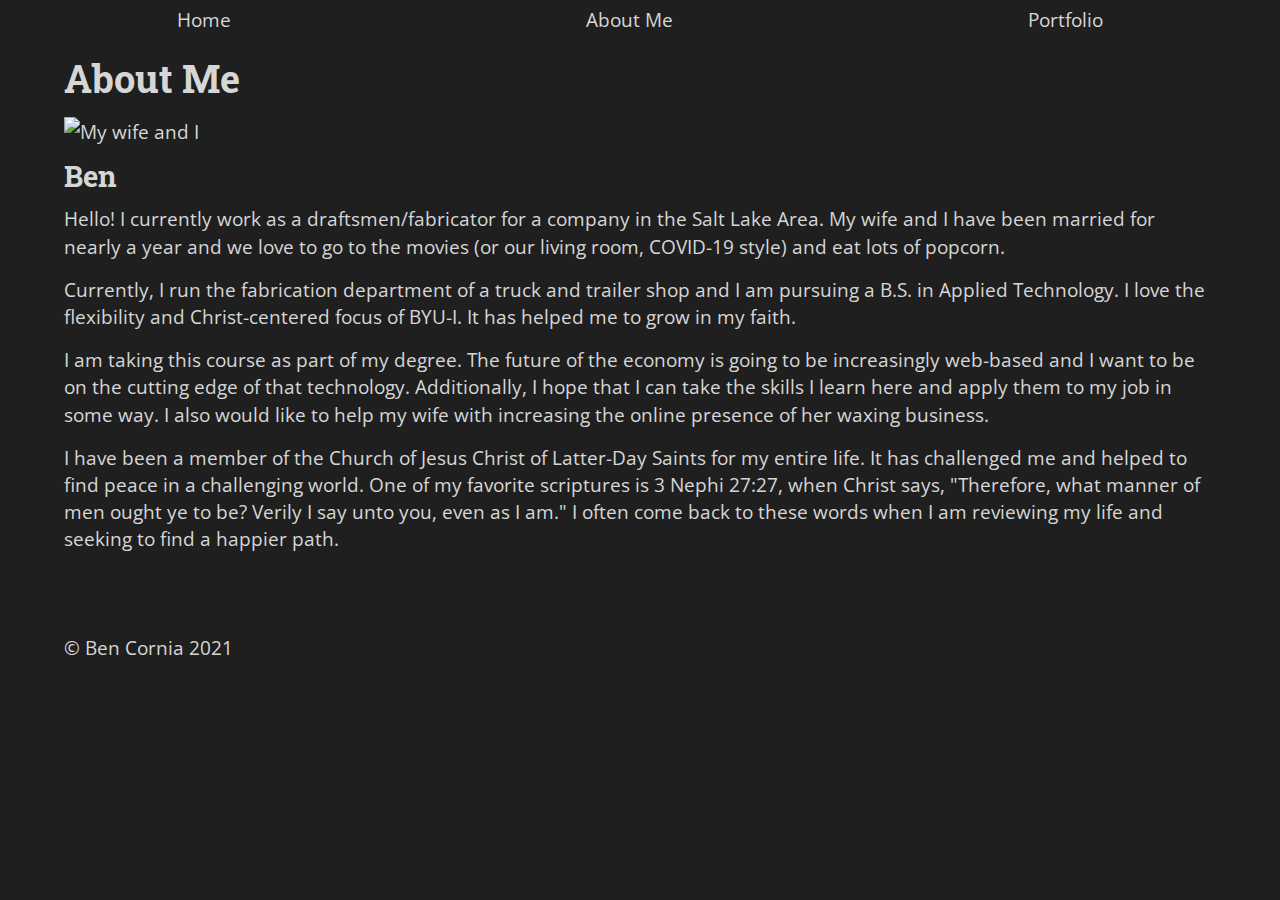
==== aboutme.html @ ccf112ab "added about me page" ====
<!DOCTYPE html>
<html lang="en-us">
<head>
    <meta charset="utf-8">
    <link type="text/css" rel="stylesheet" href="styles.css">
  <title>About Me</title>
</head> 

<body>
    <header>
      <div class="navbar">
        <ul>
          <a href="index.html"><li>Home</li></a>
          <a href="aboutme.html"><li>About Me</li></a>
          <a href="https://github.com/bencornia"><li>Portfolio</li></a>
        </ul>
      </div>
  
    </header>

  <main>
      <div class="container about-info">
        <h1>About Me</h1>
        <img alt="My wife and I" src="https://cdn.glitch.com/0ef94478-1cff-4aec-a3d5-2b892c4e4601%2Frsz_1img_4159_2.jpg?v=1602044216620" style="width:300px">
            
        <h2>Ben</h2>
        <p>
            Hello! I currently work as a draftsmen/fabricator for a company in the Salt Lake Area. 
            My wife and I have been married for nearly a year 
            and we love to go to the movies (or our living room, COVID-19 style) and eat lots of popcorn.
        <p>
            Currently, I run the fabrication department of a truck and trailer shop and I am pursuing
            a B.S. in Applied Technology. I love the flexibility and Christ-centered focus of BYU-I. It has helped  
            me to grow in my faith.
        </p>
        <p>
            I am taking this course as part of my degree. The future of the economy is going to be increasingly
            web-based and I want to be on the cutting edge of that technology. Additionally, I hope that
            I can take the skills I learn here and apply them to my job in some way. I also would like
            to help my wife with increasing the online presence of her waxing business. 
        <p>
            I have been a member of the Church of Jesus Christ of Latter-Day Saints for my entire life. It has challenged me and helped to
            find peace in a challenging world. One of my favorite scriptures is 3 Nephi 27:27, when  
            Christ says, "Therefore, what manner of men ought ye to be? Verily I say unto you, even  
            as I am." I often come back to these words when I am reviewing my life and seeking to find
            a happier path.
        </p>
    </div>
  </main>

  
  <footer>
    <div class="container">
      <p>&copy Ben Cornia 2021</p>
    </div>
        
  </footer>
  </body>

</html>
---- styles.css ----
@import url('https://fonts.googleapis.com/css2?family=Open+Sans&display=swap');
@import url('https://fonts.googleapis.com/css2?family=Open+Sans&family=Roboto+Slab:wght@800&display=swap');

:root {
    --clr-primary: #1F1F1F;
    --clr-text: #D6D6D6;
    --clr-nav: #141414;
    --clr-nav-hover: #1F1F1F;
    --clr-nav-active: #D6D6D6;
    --clr-nav-shadow: #000000;
    

    --ff-primary: 'Open Sans', sans-serif;
    --ff-heading: 'Roboto Slab', serif;
}


*,
*::before,
*::after {
    box-sizing: border-box;
}

html,
body {
    height: 100%;
}
body {
    font-family: var(--ff-primary);
    background-color: var(--clr-primary);
    color: var(--clr-text);
    font-size: 1.2rem;
    line-height: 1.6em;
}



body,
h1,
h2,
h3,
p {

    margin: 0;
}


h1,
h2,
h3 {
    font-family: var(--ff-heading);
    line-height: 2;
}


img {
    width: 100%;
} 



section {
    padding: 1rem;
    
}

.container {
    margin: 0 auto;   
    width: min(90%, 76rem);

}
    
  
    
.navbar a {
    color: var(--clr-text);
    text-decoration: none;
   
}

.navbar a:hover {
    color: var(--clr-primary);
    background: var(--clr-nav-active);
}

.navbar a:active {
    color: var(--clr-primary);
    background: var(--clr-nav-active);
}

ul {
    list-style-type: none;
    margin: 0;
    padding: 0;
    display: flex;
    justify-content: space-around;
    

}

li {
    padding: .25em;
    margin: 0 .5em 0 .5em;
    
}

.portfolio .container {
    display: grid;
    grid-template-columns: auto auto auto;
    grid-auto-rows: min-content;
    justify-content: space-between;
    
}

.card {
    width: 20rem;
    box-shadow: 1px 1px 4px 1px #888;
    border-radius: 3px;
    background-color: white;
    overflow: hidden;
    
  }



.portfolio h2 {
    grid-area: 1/1/2/2;
}

.portfolio .container :nth-child(2) {
    grid-area: 2/1/3/2;
}

.portfolio .container :nth-child(3) {
    grid-area: 2/2/3/3;
}

.portfolio .container :nth-child(4) {
    grid-area: 2/3/3/4;
}


.meter {
    border-radius: 1rem;
    border: .4rem solid gray;
   
    
   
}

.level {    
    border-radius: .5rem;
    background: yellow;
    padding: 1em;
    
}


.css {
    width: 40%;
}

.python {
    width: 30%;
}

.sql {
    width: 20%;
}

.experience-info {
    display: grid;
    grid-template-columns: auto auto;
    grid-template-rows: auto auto;
    align-items: center;
}

.experience-info h3 {
    grid-area: 1/1;
}

.experience-year {
    grid-area: 1/2;
    justify-self: right;
}

.experience-description {
    grid-area: 2/1/3/3;
  
}

footer {
    margin-top: 5rem;
}


.about-info p {
    line-height: 1.7rem;
    margin-bottom: 1rem;
}
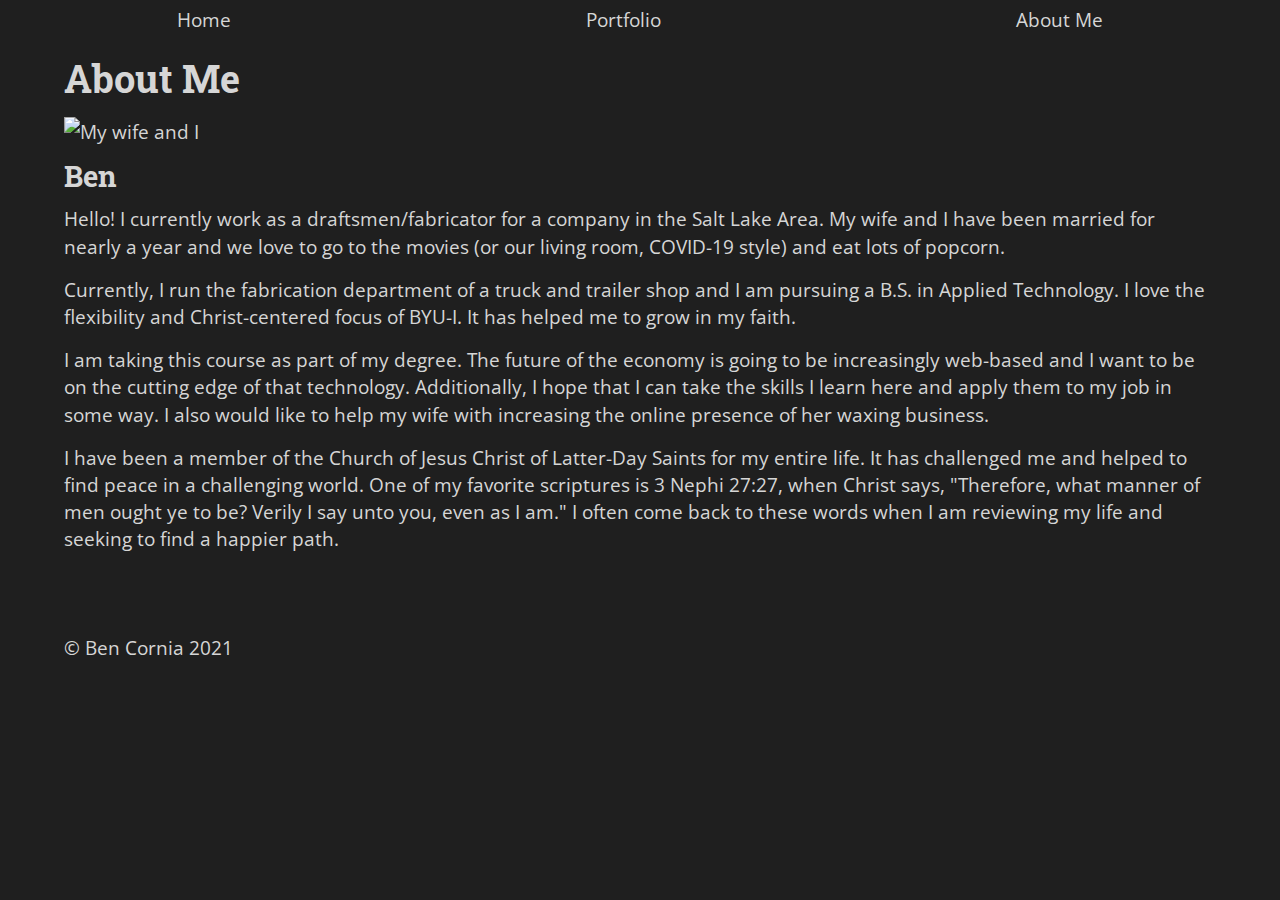
==== commit 503f2afd: "fixed card responsiveness" ====
--- a/aboutme.html
+++ b/aboutme.html
@@ -11,8 +11,8 @@
       <div class="navbar">
         <ul>
           <a href="index.html"><li>Home</li></a>
+          <a href="https://github.com/bencornia?tab=repositories"><li>Portfolio</li></a>
           <a href="aboutme.html"><li>About Me</li></a>
-          <a href="https://github.com/bencornia"><li>Portfolio</li></a>
         </ul>
       </div>
   
--- a/styles.css
+++ b/styles.css
@@ -104,40 +104,25 @@
     
 }
 
-.portfolio .container {
-    display: grid;
-    grid-template-columns: auto auto auto;
-    grid-auto-rows: min-content;
+.flow {
+    display: flex;
+    flex-wrap: wrap;
     justify-content: space-between;
+    align-items: center;
     
 }
 
 .card {
     width: 20rem;
+    height: 21rem;
     box-shadow: 1px 1px 4px 1px #888;
     border-radius: 3px;
     background-color: white;
     overflow: hidden;
-    
+    margin-bottom: 1rem;
+    text-align: center;
   }
 
-
-
-.portfolio h2 {
-    grid-area: 1/1/2/2;
-}
-
-.portfolio .container :nth-child(2) {
-    grid-area: 2/1/3/2;
-}
-
-.portfolio .container :nth-child(3) {
-    grid-area: 2/2/3/3;
-}
-
-.portfolio .container :nth-child(4) {
-    grid-area: 2/3/3/4;
-}
 
 
 .meter {
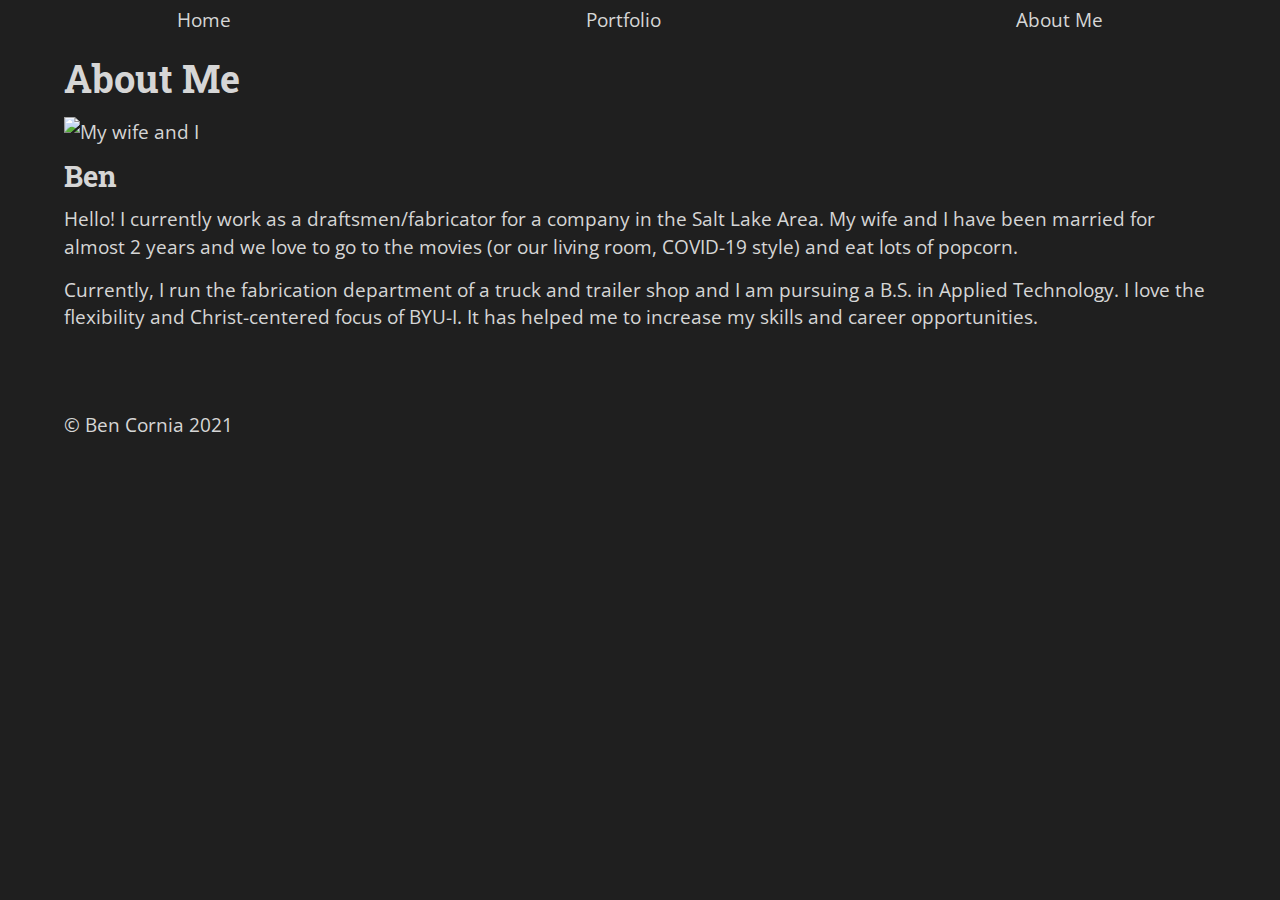
==== commit 54ee4811: "updated aboutme" ====
--- a/aboutme.html
+++ b/aboutme.html
@@ -18,7 +18,7 @@
   
     </header>
 
-  <main>
+
       <div class="container about-info">
         <h1>About Me</h1>
         <img alt="My wife and I" src="https://cdn.glitch.com/0ef94478-1cff-4aec-a3d5-2b892c4e4601%2Frsz_1img_4159_2.jpg?v=1602044216620" style="width:300px">
@@ -26,24 +26,12 @@
         <h2>Ben</h2>
         <p>
             Hello! I currently work as a draftsmen/fabricator for a company in the Salt Lake Area. 
-            My wife and I have been married for nearly a year 
+            My wife and I have been married for almost 2 years
             and we love to go to the movies (or our living room, COVID-19 style) and eat lots of popcorn.
         <p>
             Currently, I run the fabrication department of a truck and trailer shop and I am pursuing
             a B.S. in Applied Technology. I love the flexibility and Christ-centered focus of BYU-I. It has helped  
-            me to grow in my faith.
-        </p>
-        <p>
-            I am taking this course as part of my degree. The future of the economy is going to be increasingly
-            web-based and I want to be on the cutting edge of that technology. Additionally, I hope that
-            I can take the skills I learn here and apply them to my job in some way. I also would like
-            to help my wife with increasing the online presence of her waxing business. 
-        <p>
-            I have been a member of the Church of Jesus Christ of Latter-Day Saints for my entire life. It has challenged me and helped to
-            find peace in a challenging world. One of my favorite scriptures is 3 Nephi 27:27, when  
-            Christ says, "Therefore, what manner of men ought ye to be? Verily I say unto you, even  
-            as I am." I often come back to these words when I am reviewing my life and seeking to find
-            a happier path.
+            me to increase my skills and career opportunities.
         </p>
     </div>
   </main>
--- a/styles.css
+++ b/styles.css
@@ -114,9 +114,9 @@
 
 .card {
     width: 20rem;
-    height: 21rem;
+    height: 20rem;
     box-shadow: 1px 1px 4px 1px #888;
-    border-radius: 3px;
+    border-radius: 1.5rem;
     background-color: white;
     overflow: hidden;
     margin-bottom: 1rem;
@@ -128,29 +128,31 @@
 .meter {
     border-radius: 1rem;
     border: .4rem solid gray;
-   
+    padding: 0; 
+    margin-bottom: 1.5rem;
     
    
 }
 
 .level {    
     border-radius: .5rem;
-    background: yellow;
-    padding: 1em;
+    background: rgb(102, 153, 204);
+    padding: 1rem;
+    margin: 0;
     
 }
 
 
 .css {
-    width: 40%;
+    width: 50%;
 }
 
 .python {
-    width: 30%;
+    width: 50%;
 }
 
 .sql {
-    width: 20%;
+    width: 30%;
 }
 
 .experience-info {
@@ -158,6 +160,7 @@
     grid-template-columns: auto auto;
     grid-template-rows: auto auto;
     align-items: center;
+    margin-bottom: 1.5rem;
 }
 
 .experience-info h3 {
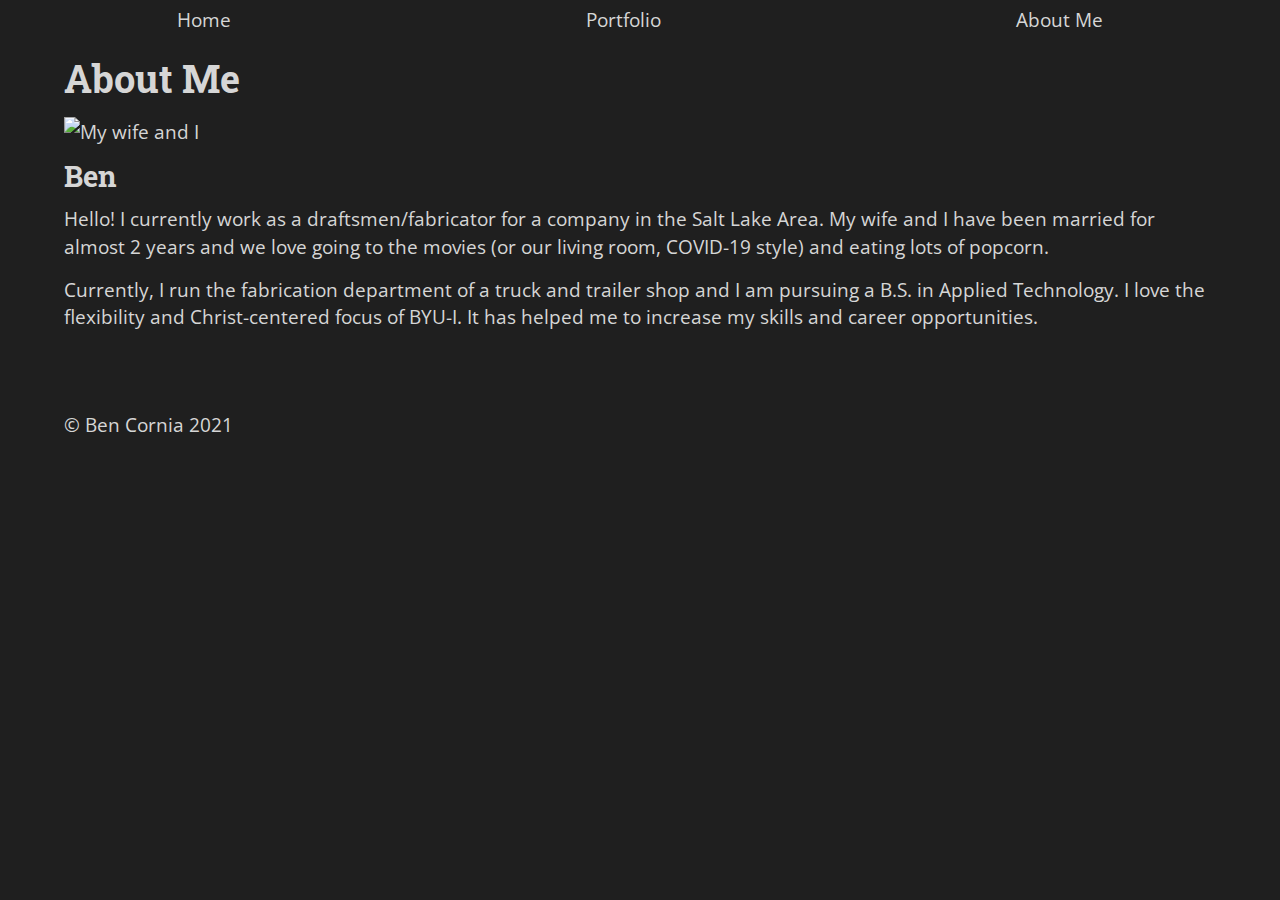
==== commit d945e811: "added about me content" ====
--- a/aboutme.html
+++ b/aboutme.html
@@ -27,7 +27,7 @@
         <p>
             Hello! I currently work as a draftsmen/fabricator for a company in the Salt Lake Area. 
             My wife and I have been married for almost 2 years
-            and we love to go to the movies (or our living room, COVID-19 style) and eat lots of popcorn.
+            and we love going to the movies (or our living room, COVID-19 style) and eating lots of popcorn.
         <p>
             Currently, I run the fabrication department of a truck and trailer shop and I am pursuing
             a B.S. in Applied Technology. I love the flexibility and Christ-centered focus of BYU-I. It has helped  
